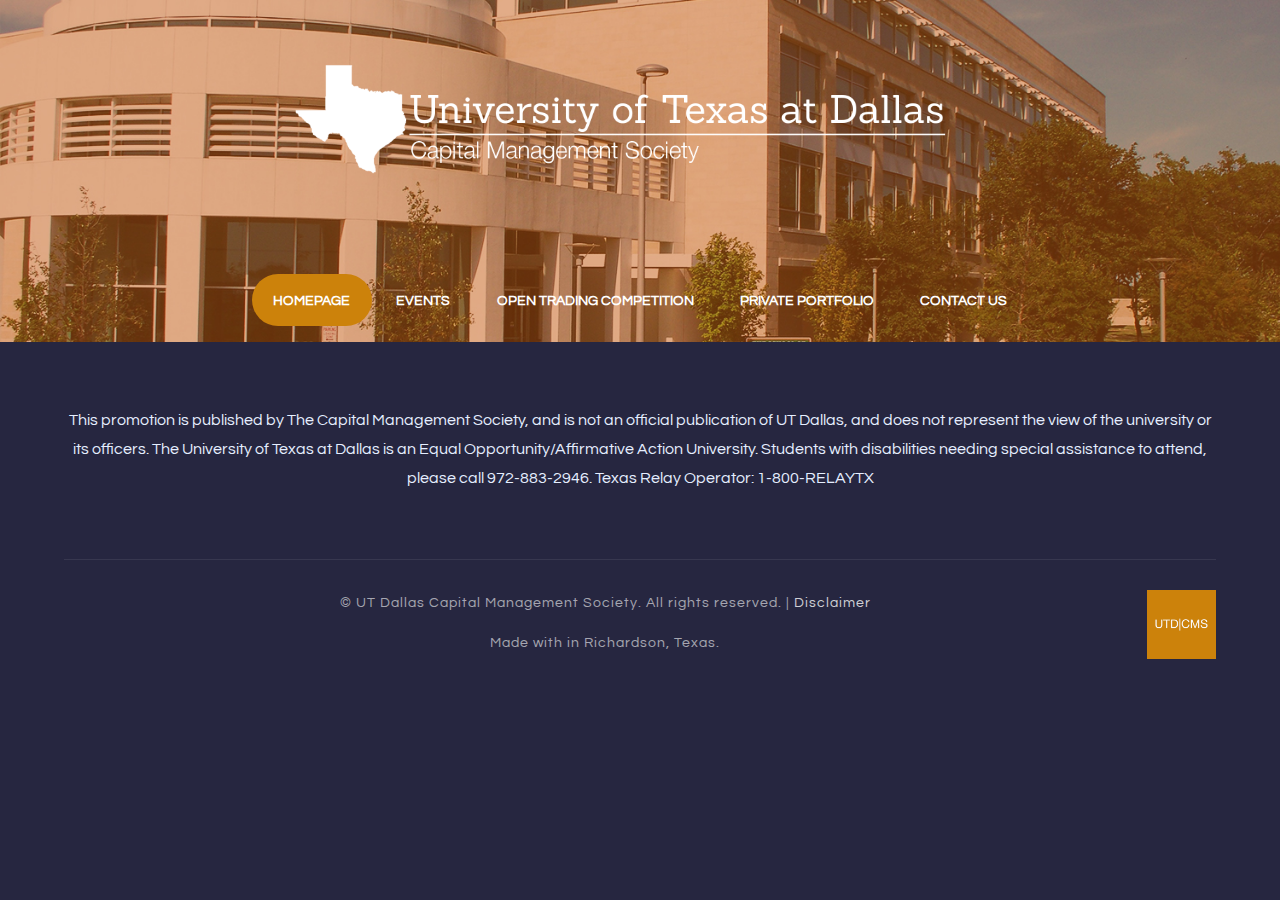
==== disclaimer.html @ d85b0320 "Add files via upload" ====
<!DOCTYPE html PUBLIC "-//W3C//DTD XHTML 1.0 Strict//EN" "http://www.w3.org/TR/xhtml1/DTD/xhtml1-strict.dtd">
<html xmlns="http://www.w3.org/1999/xhtml">
<head>

<title>UT Dallas Capital Management Society</title>

<link rel="icon" type="image/png"
     href="images/capitalmanagementmini.png" />

<meta http-equiv="Content-Type" content="text/html; charset=utf-8" />
<title></title>
<meta name="keywords" content="" />
<meta name="description" content="" />
<link href="http://fonts.googleapis.com/css?family=Source+Sans+Pro:200,300,400,600,700,900|Quicksand:400,700|Questrial" rel="stylesheet" />
<link href="default.css" rel="stylesheet" type="text/css" media="all" />
<link href="fonts.css" rel="stylesheet" type="text/css" media="all" />
<meta name="viewport" content="width=device-width, initial-scale=1, maximum-scale=1, user-scalable=no">
<link href="https://afeld.github.io/emoji-css/emoji.css" rel="stylesheet">


</head>
<body>


<div id="header-wrapper">
	<div id="header" class="container">
		<div id="logo">
			<h1><a href="#"><img src="images/capital.png" width="100%" height="auto"></a></h1>
			<div id="menu">
				<ul>
					<li class="active"><a href="index.html" accesskey="1" title="">Homepage</a></li>
					<li><a href="events.html" accesskey="2" title="">Events</a></li>
					<li><a href="opentrade.html" accesskey="3" title="">Open Trading Competition</a></li>
					<li><a href="privateportfolio.html"" accesskey="4" title="">Private Portfolio</a></li>
					<li><a href="contact.html" accesskey="5" title="">Contact Us</a></li>
				</ul>
			</div>
		</div>
	</div>
</div>

<div id="page-wrapper">
	<div id="welcome" class="container">
		<p>
This promotion is published by The Capital Management Society, and is not an official publication of UT Dallas, and does not represent the view of the university or its officers.
The University of Texas at Dallas is an Equal Opportunity/Affirmative Action University. Students with disabilities needing special assistance to attend, please call 972-883-2946. Texas Relay Operator: 1-800-RELAYTX</p>


<hr style="height:30pt; visibility:hidden;" />

<div id="copyright" class="container">
  <br>
  <p><div class="footerimg"><img src="images/capmanage.png" width="6%"; align="right"; height="auto";></div></p>
	<p>&copy; UT Dallas Capital Management Society. All rights reserved. | <a href="disclaimer.html">Disclaimer</a></p>
  <p>Made with <i class="em em-heart"></i> in Richardson, Texas.</p>
</div>
</div>
</body>
</html>
---- default.css ----
html, body
	{
		height: 100%;
	}

	::selection {
  background: #cc820b; /* WebKit/Blink Browsers */
}
::-moz-selection {
  background: #cc820b; /* Gecko Browsers */
}

	body
	{
		margin: 0px;
		padding: 0px;
		background: #262640;
		font-family: 'Questrial', sans-serif;
		font-size: 12pt;
		color: #E5EEFF;
	}

	h1, h2, h3
	{
		margin: 0;
		padding: 0;
	}

	.img-circle {
	    border-radius: 100%;
			width:60%;
			max-width:500px;
	}

	p, ol, ul
	{
		margin-top: 0;
	}

	ol, ul
	{
		padding: 0;
		list-style: none;
	}

	p
	{
		line-height: 180%;
	}

	strong
	{
	}

	a
	{
		color: #16A085;
	}

	a:hover
	{
		text-decoration: none;
	}


	.container
	{
		width: 100vw;
	}

/*********************************************************************************/
/* Image Style                                                                   */
/*********************************************************************************/

	.image
	{
		display: inline-block;
		border: 1px solid rgba(0,0,0,.1);
	}

	.image img
	{
		display: block;
		width: 100%;
	}

	.image-full
	{
		display: block;
		width: 100%;
		margin: 0 0 3em 0;
	}

	.image-left
	{
		float: left;
		margin: 0 2em 2em 0;
	}

	.image-centered
	{
		display: block;
		margin: 0 0 2em 0;
	}

	.image-centered img
	{
		margin: 0 auto;
		width: auto;
	}


/*********************************************************************************/
/* Social Icon Styles                                                            */
/*********************************************************************************/

	ul.contact
	{
		margin: 0;
		padding: 2em 0em 0em 0em;
		list-style: none;
	}

	ul.contact li
	{
		display: inline-block;
		padding: 0em 0.10em;
		font-size: 1em;
	}

	ul.contact li span
	{
		display: none;
		margin: 0;
		padding: 0;
	}

	ul.contact li a
	{
		color: #FFF;
	}

	ul.contact li a:before
	{
		display: inline-block;
		background: #3E5A99;
		width: 40px;
		height: 40px;
		line-height: 40px;
		text-align: center;
		color: rgba(255,255,255,.5);
	}


/*********************************************************************************/
/* Button Style                                                                  */
/*********************************************************************************/

	.button
	{
		display: inline-block;
		margin-top: 2em;
		padding: 0.8em 2em;
		background: #3E5A99;
		line-height: 1.8em;
		letter-spacing: 1px;
		text-decoration: none;
		font-size: 1em;
		color: #FFF;
	}

	.button:before
	{
		display: inline-block;
		background: #8DCB89;
		margin-right: 1em;
		width: 40px;
		height: 40px;
		line-height: 40px;
		border-radius: 20px;
		text-align: center;
		color: #3E5A99;
	}

	.button-small
	{
	}

/*********************************************************************************/
/* Heading Titles                                                                */
/*********************************************************************************/

	.title
	{
		margin-bottom: 3em;
	}

	.title h2
	{
		font-size: 2.2em;
		color: #FFF;
	}

	.title .byline
	{
		font-size: 1.1em;
		color: rgba(255,255,255,.5);
	}

/*********************************************************************************/
/* Header                                                                        */
/*********************************************************************************/

	#header-wrapper
	{
		overflow: hidden;
		background-image: url(./images/banner.jpg);
		background-size: cover
	}

	#header
	{
		text-align: center;
	}

/*********************************************************************************/
/* Logo                                                                          */
/*********************************************************************************/

	#logo
	{
	}

	#logo h1
	{
		display: inline-block;
		margin-bottom: 0.10em;
		padding: 0.10em 0.9em;
		font-size: 3.5em;
		width: 80%;
		max-width: 700px;
	}

	#logo a
	{
		text-decoration: none;
		color: #FFF;
	}

	#logo span
	{
		padding-right: 0.5em;
		text-transform: uppercase;
		font-size: 0.90em;
		color: rgba(255,255,255,1);
	}

	#logo span a
	{
		color: rgba(255,255,255,0.8);
	}



/*********************************************************************************/
/* Menu                                                                          */
/*********************************************************************************/

	#menu
	{
	}

	#menu ul
	{
		display: inline-block;
		padding: 0em 0em;
		text-align: center;
	}

	#menu li
	{
		display: inline-block;
	}

	#menu li a, #menu li span
	{
		display: inline-block;
		padding: 1.3em 1.5em;
		text-decoration: none;
		font-size: 0.90em;
		font-weight: 600;
		border-radius: 150px;
		text-transform: uppercase;
		outline: 0;
		color: #FFF;
	}

	#menu li:hover a, #menu li.active a, #menu li.active span
	{
		background: #cc820b;
	}

	#menu .current_page_item a
	{
		color: #FFF;
	}

/*********************************************************************************/
/* Wrapper                                                                       */
/*********************************************************************************/


	.wrapper
	{
		overflow: hidden;
	}

	#wrapper1
	{
		background: #FFF;
	}

	#wrapper2
	{
		overflow: hidden;
		text-align: center;
	}
/*********************************************************************************/
/* Welcome                                                                       */
/*********************************************************************************/

	#welcome
	{
		overflow: hidden;
		width: 90vw;
		margin-right: 3vw 3vw 5vw 5vw;
		text-align: center;
	}

	#welcome strong
	{
		color: #C6C2C4;
	}

/*******

/*  SECTIONS  */
.section {
	clear: both;
	padding: 0px;
	margin: 0px;
}

/*  COLUMN SETUP  */
.col {
	display: block;
	float:left;
	margin: 1% 0 1% 10%;
}
.col:first-child { margin-left: 0; }

/*  GROUPING  */
.group:before,
.group:after { content:""; display:table; }
.group:after { clear:both;}
.group { zoom:1; /* For IE 6/7 */ }

/*  GRID OF THREE  */
.span_3_of_3 { width: 100%; }
.span_2_of_3 { width: 63.33%; }
.span_1_of_3 { width: 26.66%; }

/*  GO FULL WIDTH BELOW 480 PIXELS */
@media only screen and (max-width: 480px) {
	.col {  margin: 1% 0 1% 0%; }
	.span_3_of_3, .span_2_of_3, .span_1_of_3 { width: 100%; }
}

/*******

/*********************************************************************************/
/* Page                                                                          */
/*********************************************************************************/

	#page-wrapper
	{
		overflow: hidden;
		padding: 5vw 5vw 10px;
		text-align: center;
		box-sizing:border-box;

	}

	.customHr {
	    width: 12%;
  		margin: 0 auto;
	    font-size: 1px;
	    color: rgba(0, 0, 0, 0);
	    line-height: 4px;

	    background-color: grey;
	    margin-top: -6px;
	    margin-bottom: 10px;
	}

	.customHr2 {
	    width: 10%;
  		margin: 0 auto;
	    font-size: 1px;
	    color: rgba(0, 0, 0, 0);
	    line-height: 4px;

	    background-color: grey;
	    margin-top: -6px;
	    margin-bottom: 10px;
	}

	#message {
    position: absolute;
    z-index: 101;
    top: 0;
    left: 0;
    right: 0;
    background: #383838;
    text-align: center;
    line-height: 2.5;
    overflow: hidden;
}

@-webkit-keyframes slideDown {
    0%, 100% { -webkit-transform: translateY(-50px); }
    10%, 90% { -webkit-transform: translateY(0px); }
}
@-moz-keyframes slideDown {
    0%, 100% { -moz-transform: translateY(-50px); }
    10%, 90% { -moz-transform: translateY(0px); }
}

	#page
	{
	}

	.white {
		clear: both;
		padding: 0vw;
		margin: 0vw;
		background: #fff;
		border-radius: 150px;
		width: 100%
		display:block;
		color: black;
	}

	.white:hover {
	   background: #3e5a99;
		 color: white !important;
	}

/*********************************************************************************/
/* Content                                                                       */
/*********************************************************************************/

	#content
	{
		float: left;
		width: 100vw;
		padding-right: 100px;
		background: #fff;
		border-right: 1px solid rgba(0,0,0,.1);
	}


/*********************************************************************************/
/* Footer                                                                        */
/*********************************************************************************/

	#footer
	{
		text-align: center;
		width: 80%;
		max-width: 700px;
		margin: 0 auto;
	}

	#footer .title span
	{
		color: rgba(255,255,255,0.4);
	}


	@media screen and (max-width: 800px) {

	    .footerimg {display:none;}

	}


/*********************************************************************************/
/* Copyright                                                                     */
/*********************************************************************************/

	#copyright
	{
		overflow: hidden;
		width: 90vw;
		margin-right: 3vw;
		border-top: 1px solid rgba(255,255,255,0.08);
		text-align: center;
	}

	#copyright p
	{
		letter-spacing: 1px;
		font-size: 0.90em;
		color: rgba(255,255,255,0.6);
	}

	#copyright a
	{
		text-decoration: none;
		color: rgba(255,255,255,0.8);
	}
---- fonts.css ----
@charset 'UTF-8';

@font-face
{
	font-family: 'FontAwesome';
	src: url('fonts/fontawesome-webfont.eot?v=3.0.1');
	src: url('fonts/fontawesome-webfont.eot?#iefix&v=3.0.1') format('embedded-opentype'),
	     url('fonts/fontawesome-webfont.woff?v=3.0.1') format('woff'),
	     url('fonts/fontawesome-webfont.ttf?v=3.0.1') format('truetype'),
	     url('fonts/fontawesome-webfont.svg#FontAwesome') format('svg');
	font-weight: normal;
	font-style: normal;
}

@font-face
{
	font-family: 'Font-Awesome-Social';
	src: url('fonts/fontawesome-social-webfont.eot');
	src: url('fonts/fontawesome-social-webfont.eot?#iefix') format('embedded-opentype'),
	     url('fonts/fontawesome-social-webfont.woff') format('woff'),
		 url('fonts/fontawesome-social-webfont.ttf') format('truetype'),
		 url('fonts/fontawesome-social-webfont.svg#Font-Awesome-More') format('svg');
	font-weight: normal;
	font-style: normal;
}

/*********************************************************************************/
/* Icons                                                                         */
/*********************************************************************************/

	/*
		Powered by:
		
		Font Awesome (http://fortawesome.github.com/Font-Awesome/)
		Font Awesome More (http://gregoryloucas.github.com/Font-Awesome-More/)
	*/

	.icon
	{
		text-decoration: none;
	}

		.icon:before
		{
			font-size: 1.25em;
			text-decoration: none;
			font-family: FontAwesome;
			font-weight: normal;
			font-style: normal;
			-webkit-text-rendering: optimizeLegibility;
			-moz-text-rendering: optimizeLegibility;
			-ms-text-rendering: optimizeLegibility;
			-o-text-rendering: optimizeLegibility;
			text-rendering: optimizeLegibility;
			-webkit-font-smoothing: antialiased;
			-moz-font-smoothing: antialiased;
			-ms-font-smoothing: antialiased;
			-o-font-smoothing: antialiased;
			font-smoothing: antialiased;
			-webkit-font-feature-settings: "liga" 1, "dlig" 1;
			-moz-font-feature-settings: "liga=1, dlig=1";
			-ms-font-feature-settings: "liga" 1, "dlig" 1;
			-o-font-feature-settings: "liga" 1, "dlig" 1;
			font-feature-settings: "liga" 1, "dlig" 1;
		}

		.icon-glass:before                { content: "\f000"; }
		.icon-music:before                { content: "\f001"; }
		.icon-search:before               { content: "\f002"; }
		.icon-envelope:before             { content: "\f003"; }
		.icon-heart:before                { content: "\f004"; }
		.icon-star:before                 { content: "\f005"; }
		.icon-star-empty:before           { content: "\f006"; }
		.icon-user:before                 { content: "\f007"; }
		.icon-film:before                 { content: "\f008"; }
		.icon-th-large:before             { content: "\f009"; }
		.icon-th:before                   { content: "\f00a"; }
		.icon-th-list:before              { content: "\f00b"; }
		.icon-ok:before                   { content: "\f00c"; }
		.icon-remove:before               { content: "\f00d"; }
		.icon-zoom-in:before              { content: "\f00e"; }

		.icon-zoom-out:before             { content: "\f010"; }
		.icon-off:before                  { content: "\f011"; }
		.icon-signal:before               { content: "\f012"; }
		.icon-cog:before                  { content: "\f013"; }
		.icon-trash:before                { content: "\f014"; }
		.icon-home:before                 { content: "\f015"; }
		.icon-file:before                 { content: "\f016"; }
		.icon-time:before                 { content: "\f017"; }
		.icon-road:before                 { content: "\f018"; }
		.icon-download-alt:before         { content: "\f019"; }
		.icon-download:before             { content: "\f01a"; }
		.icon-upload:before               { content: "\f01b"; }
		.icon-inbox:before                { content: "\f01c"; }
		.icon-play-circle:before          { content: "\f01d"; }
		.icon-repeat:before               { content: "\f01e"; }

		/* \f020 doesn't work in Safari. all shifted one down */
		.icon-refresh:before              { content: "\f021"; }
		.icon-list-alt:before             { content: "\f022"; }
		.icon-lock:before                 { content: "\f023"; }
		.icon-flag:before                 { content: "\f024"; }
		.icon-headphones:before           { content: "\f025"; }
		.icon-volume-off:before           { content: "\f026"; }
		.icon-volume-down:before          { content: "\f027"; }
		.icon-volume-up:before            { content: "\f028"; }
		.icon-qrcode:before               { content: "\f029"; }
		.icon-barcode:before              { content: "\f02a"; }
		.icon-tag:before                  { content: "\f02b"; }
		.icon-tags:before                 { content: "\f02c"; }
		.icon-book:before                 { content: "\f02d"; }
		.icon-bookmark:before             { content: "\f02e"; }
		.icon-print:before                { content: "\f02f"; }

		.icon-camera:before               { content: "\f030"; }
		.icon-font:before                 { content: "\f031"; }
		.icon-bold:before                 { content: "\f032"; }
		.icon-italic:before               { content: "\f033"; }
		.icon-text-height:before          { content: "\f034"; }
		.icon-text-width:before           { content: "\f035"; }
		.icon-align-left:before           { content: "\f036"; }
		.icon-align-center:before         { content: "\f037"; }
		.icon-align-right:before          { content: "\f038"; }
		.icon-align-justify:before        { content: "\f039"; }
		.icon-list:before                 { content: "\f03a"; }
		.icon-indent-left:before          { content: "\f03b"; }
		.icon-indent-right:before         { content: "\f03c"; }
		.icon-facetime-video:before       { content: "\f03d"; }
		.icon-picture:before              { content: "\f03e"; }

		.icon-pencil:before               { content: "\f040"; }
		.icon-map-marker:before           { content: "\f041"; }
		.icon-adjust:before               { content: "\f042"; }
		.icon-tint:before                 { content: "\f043"; }
		.icon-edit:before                 { content: "\f044"; }
		.icon-share:before                { content: "\f045"; }
		.icon-check:before                { content: "\f046"; }
		.icon-move:before                 { content: "\f047"; }
		.icon-step-backward:before        { content: "\f048"; }
		.icon-fast-backward:before        { content: "\f049"; }
		.icon-backward:before             { content: "\f04a"; }
		.icon-play:before                 { content: "\f04b"; }
		.icon-pause:before                { content: "\f04c"; }
		.icon-stop:before                 { content: "\f04d"; }
		.icon-forward:before              { content: "\f04e"; }

		.icon-fast-forward:before         { content: "\f050"; }
		.icon-step-forward:before         { content: "\f051"; }
		.icon-eject:before                { content: "\f052"; }
		.icon-chevron-left:before         { content: "\f053"; }
		.icon-chevron-right:before        { content: "\f054"; }
		.icon-plus-sign:before            { content: "\f055"; }
		.icon-minus-sign:before           { content: "\f056"; }
		.icon-remove-sign:before          { content: "\f057"; }
		.icon-ok-sign:before              { content: "\f058"; }
		.icon-question-sign:before        { content: "\f059"; }
		.icon-info-sign:before            { content: "\f05a"; }
		.icon-screenshot:before           { content: "\f05b"; }
		.icon-remove-circle:before        { content: "\f05c"; }
		.icon-ok-circle:before            { content: "\f05d"; }
		.icon-ban-circle:before           { content: "\f05e"; }

		.icon-arrow-left:before           { content: "\f060"; }
		.icon-arrow-right:before          { content: "\f061"; }
		.icon-arrow-up:before             { content: "\f062"; }
		.icon-arrow-down:before           { content: "\f063"; }
		.icon-share-alt:before            { content: "\f064"; }
		.icon-resize-full:before          { content: "\f065"; }
		.icon-resize-small:before         { content: "\f066"; }
		.icon-plus:before                 { content: "\f067"; }
		.icon-minus:before                { content: "\f068"; }
		.icon-asterisk:before             { content: "\f069"; }
		.icon-exclamation-sign:before     { content: "\f06a"; }
		.icon-gift:before                 { content: "\f06b"; }
		.icon-leaf:before                 { content: "\f06c"; }
		.icon-fire:before                 { content: "\f06d"; }
		.icon-eye-open:before             { content: "\f06e"; }

		.icon-eye-close:before            { content: "\f070"; }
		.icon-warning-sign:before         { content: "\f071"; }
		.icon-plane:before                { content: "\f072"; }
		.icon-calendar:before             { content: "\f073"; }
		.icon-random:before               { content: "\f074"; }
		.icon-comment:before              { content: "\f075"; }
		.icon-magnet:before               { content: "\f076"; }
		.icon-chevron-up:before           { content: "\f077"; }
		.icon-chevron-down:before         { content: "\f078"; }
		.icon-retweet:before              { content: "\f079"; }
		.icon-shopping-cart:before        { content: "\f07a"; }
		.icon-folder-close:before         { content: "\f07b"; }
		.icon-folder-open:before          { content: "\f07c"; }
		.icon-resize-vertical:before      { content: "\f07d"; }
		.icon-resize-horizontal:before    { content: "\f07e"; }

		.icon-bar-chart:before            { content: "\f080"; }
		.icon-twitter-sign:before         { content: "\f081"; }
		.icon-facebook-sign:before        { content: "\f082"; }
		.icon-camera-retro:before         { content: "\f083"; }
		.icon-key:before                  { content: "\f084"; }
		.icon-cogs:before                 { content: "\f085"; }
		.icon-comments:before             { content: "\f086"; }
		.icon-thumbs-up:before            { content: "\f087"; }
		.icon-thumbs-down:before          { content: "\f088"; }
		.icon-star-half:before            { content: "\f089"; }
		.icon-heart-empty:before          { content: "\f08a"; }
		.icon-signout:before              { content: "\f08b"; }
		.icon-linkedin-sign:before        { content: "\f08c"; }
		.icon-pushpin:before              { content: "\f08d"; }
		.icon-external-link:before        { content: "\f08e"; }

		.icon-signin:before               { content: "\f090"; }
		.icon-trophy:before               { content: "\f091"; }
		.icon-github-sign:before          { content: "\f092"; }
		.icon-upload-alt:before           { content: "\f093"; }
		.icon-lemon:before                { content: "\f094"; }
		.icon-phone:before                { content: "\f095"; }
		.icon-check-empty:before          { content: "\f096"; }
		.icon-bookmark-empty:before       { content: "\f097"; }
		.icon-phone-sign:before           { content: "\f098"; }
		.icon-twitter:before              { content: "\f099"; }
		.icon-facebook:before             { content: "\f09a"; }
		.icon-github:before               { content: "\f09b"; }
		.icon-unlock:before               { content: "\f09c"; }
		.icon-credit-card:before          { content: "\f09d"; }
		.icon-rss:before                  { content: "\f09e"; }

		.icon-hdd:before                  { content: "\f0a0"; }
		.icon-bullhorn:before             { content: "\f0a1"; }
		.icon-bell:before                 { content: "\f0a2"; }
		.icon-certificate:before          { content: "\f0a3"; }
		.icon-hand-right:before           { content: "\f0a4"; }
		.icon-hand-left:before            { content: "\f0a5"; }
		.icon-hand-up:before              { content: "\f0a6"; }
		.icon-hand-down:before            { content: "\f0a7"; }
		.icon-circle-arrow-left:before    { content: "\f0a8"; }
		.icon-circle-arrow-right:before   { content: "\f0a9"; }
		.icon-circle-arrow-up:before      { content: "\f0aa"; }
		.icon-circle-arrow-down:before    { content: "\f0ab"; }
		.icon-globe:before                { content: "\f0ac"; }
		.icon-wrench:before               { content: "\f0ad"; }
		.icon-tasks:before                { content: "\f0ae"; }

		.icon-filter:before               { content: "\f0b0"; }
		.icon-briefcase:before            { content: "\f0b1"; }
		.icon-fullscreen:before           { content: "\f0b2"; }

		.icon-group:before                { content: "\f0c0"; }
		.icon-link:before                 { content: "\f0c1"; }
		.icon-cloud:before                { content: "\f0c2"; }
		.icon-beaker:before               { content: "\f0c3"; }
		.icon-cut:before                  { content: "\f0c4"; }
		.icon-copy:before                 { content: "\f0c5"; }
		.icon-paper-clip:before           { content: "\f0c6"; }
		.icon-save:before                 { content: "\f0c7"; }
		.icon-sign-blank:before           { content: "\f0c8"; }
		.icon-reorder:before              { content: "\f0c9"; }
		.icon-list-ul:before              { content: "\f0ca"; }
		.icon-list-ol:before              { content: "\f0cb"; }
		.icon-strikethrough:before        { content: "\f0cc"; }
		.icon-underline:before            { content: "\f0cd"; }
		.icon-table:before                { content: "\f0ce"; }

		.icon-magic:before                { content: "\f0d0"; }
		.icon-truck:before                { content: "\f0d1"; }
		.icon-pinterest:before            { content: "\f0d2"; }
		.icon-pinterest-sign:before       { content: "\f0d3"; }
		.icon-google-plus-sign:before     { content: "\f0d4"; }
		.icon-google-plus:before          { content: "\f0d5"; }
		.icon-money:before                { content: "\f0d6"; }
		.icon-caret-down:before           { content: "\f0d7"; }
		.icon-caret-up:before             { content: "\f0d8"; }
		.icon-caret-left:before           { content: "\f0d9"; }
		.icon-caret-right:before          { content: "\f0da"; }
		.icon-columns:before              { content: "\f0db"; }
		.icon-sort:before                 { content: "\f0dc"; }
		.icon-sort-down:before            { content: "\f0dd"; }
		.icon-sort-up:before              { content: "\f0de"; }

		.icon-envelope-alt:before         { content: "\f0e0"; }
		.icon-linkedin:before             { content: "\f0e1"; }
		.icon-undo:before                 { content: "\f0e2"; }
		.icon-legal:before                { content: "\f0e3"; }
		.icon-dashboard:before            { content: "\f0e4"; }
		.icon-comment-alt:before          { content: "\f0e5"; }
		.icon-comments-alt:before         { content: "\f0e6"; }
		.icon-bolt:before                 { content: "\f0e7"; }
		.icon-sitemap:before              { content: "\f0e8"; }
		.icon-umbrella:before             { content: "\f0e9"; }
		.icon-paste:before                { content: "\f0ea"; }
		.icon-lightbulb:before            { content: "\f0eb"; }
		.icon-exchange:before             { content: "\f0ec"; }
		.icon-cloud-download:before       { content: "\f0ed"; }
		.icon-cloud-upload:before         { content: "\f0ee"; }

		.icon-user-md:before              { content: "\f0f0"; }
		.icon-stethoscope:before          { content: "\f0f1"; }
		.icon-suitcase:before             { content: "\f0f2"; }
		.icon-bell-alt:before             { content: "\f0f3"; }
		.icon-coffee:before               { content: "\f0f4"; }
		.icon-food:before                 { content: "\f0f5"; }
		.icon-file-alt:before             { content: "\f0f6"; }
		.icon-building:before             { content: "\f0f7"; }
		.icon-hospital:before             { content: "\f0f8"; }
		.icon-ambulance:before            { content: "\f0f9"; }
		.icon-medkit:before               { content: "\f0fa"; }
		.icon-fighter-jet:before          { content: "\f0fb"; }
		.icon-beer:before                 { content: "\f0fc"; }
		.icon-h-sign:before               { content: "\f0fd"; }
		.icon-plus-sign-alt:before        { content: "\f0fe"; }

		.icon-double-angle-left:before    { content: "\f100"; }
		.icon-double-angle-right:before   { content: "\f101"; }
		.icon-double-angle-up:before      { content: "\f102"; }
		.icon-double-angle-down:before    { content: "\f103"; }
		.icon-angle-left:before           { content: "\f104"; }
		.icon-angle-right:before          { content: "\f105"; }
		.icon-angle-up:before             { content: "\f106"; }
		.icon-angle-down:before           { content: "\f107"; }
		.icon-desktop:before              { content: "\f108"; }
		.icon-laptop:before               { content: "\f109"; }
		.icon-tablet:before               { content: "\f10a"; }
		.icon-mobile-phone:before         { content: "\f10b"; }
		.icon-circle-blank:before         { content: "\f10c"; }
		.icon-quote-left:before           { content: "\f10d"; }
		.icon-quote-right:before          { content: "\f10e"; }

		.icon-spinner:before              { content: "\f110"; }
		.icon-circle:before               { content: "\f111"; }
		.icon-reply:before                { content: "\f112"; }
		.icon-github-alt:before           { content: "\f113"; }
		.icon-folder-close-alt:before     { content: "\f114"; }
		.icon-folder-open-alt:before      { content: "\f115"; }

		.icon-blogger-sign:before,.icon-blogger:before,.icon-delicious:before,.icon-dribbble-sign:before,.icon-dribbble:before,.icon-dropbox:before,.icon-drupal:before,.icon-evernote-sign:before,.icon-evernote:before,.icon-flickr-sign:before,.icon-flickr:before,.icon-forrst-sign:before,.icon-forrst:before,.icon-foursquare-sign:before,.icon-foursquare:before,.icon-git-fork:before,.icon-hacker-news:before,.icon-instagram:before,.icon-lastfm-sign:before,.icon-lastfm:before,.icon-paypal:before,.icon-picasa-sign:before,.icon-picasa:before,.icon-reddit:before,.icon-share-this-sign:before,.icon-share-this:before,.icon-skype:before,.icon-soundcloud:before,.icon-spotify:before,.icon-stack-overflow:before,.icon-tumblr-sign:before,.icon-tumblr:before,.icon-vimeo-sign:before,.icon-vimeo:before,.icon-wordpress-sign:before,.icon-wordpress:before,.icon-yelp-sign:before,.icon-yelp:before,.icon-youtube-sign:before,.icon-youtube:before              {font-family:'Font-Awesome-Social'; }

		.icon-dropbox:before              { content: "\f300"; }
		.icon-drupal:before               { content: "\f301"; }
		.icon-git-fork:before             { content: "\f302"; }
		.icon-instagram:before            { content: "\f303"; }
		.icon-share-this-sign:before      { content: "\f304"; }
		.icon-share-this:before           { content: "\f305"; }
		.icon-foursquare-sign:before      { content: "\f306"; }
		.icon-foursquare:before           { content: "\f307"; }
		.icon-hacker-news:before          { content: "\f308"; }
		.icon-skype:before                { content: "\f309"; }
		.icon-spotify:before              { content: "\f30a"; }
		.icon-soundcloud:before           { content: "\f30b"; }
		.icon-paypal:before               { content: "\f30c"; }
		.icon-youtube-sign:before         { content: "\f30d"; }
		.icon-youtube:before              { content: "\f30e"; }
		.icon-reddit:before               { content: "\f30f"; }
		.icon-blogger-sign:before         { content: "\f310"; }
		.icon-blogger:before              { content: "\f311"; }
		.icon-dribbble-sign:before        { content: "\f312"; }
		.icon-dribbble:before             { content: "\f313"; }
		.icon-evernote-sign:before        { content: "\f314"; }
		.icon-evernote:before             { content: "\f315"; }
		.icon-flickr-sign:before          { content: "\f316"; }
		.icon-flickr:before               { content: "\f317"; }
		.icon-forrst-sign:before          { content: "\f318"; }
		.icon-forrst:before               { content: "\f319"; }
		.icon-delicious:before            { content: "\f31a"; }
		.icon-lastfm-sign:before          { content: "\f31b"; }
		.icon-lastfm:before               { content: "\f31c"; }
		.icon-picasa-sign:before          { content: "\f31d"; }
		.icon-picasa:before               { content: "\f31e"; }
		.icon-stack-overflow:before       { content: "\f320"; }
		.icon-tumblr-sign:before          { content: "\f321"; }
		.icon-tumblr:before               { content: "\f322"; }
		.icon-vimeo-sign:before           { content: "\f323"; }
		.icon-vimeo:before                { content: "\f324"; }
		.icon-wordpress-sign:before       { content: "\f325"; }
		.icon-wordpress:before            { content: "\f326"; }
		.icon-yelp-sign:before            { content: "\f327"; }
		.icon-yelp:before                 { content: "\f328"; }
		.icon-cloud-upload:before		  { content: "\f0ee"; }
		.icon-cloud-download:before		  { content: "\f0ed"; }
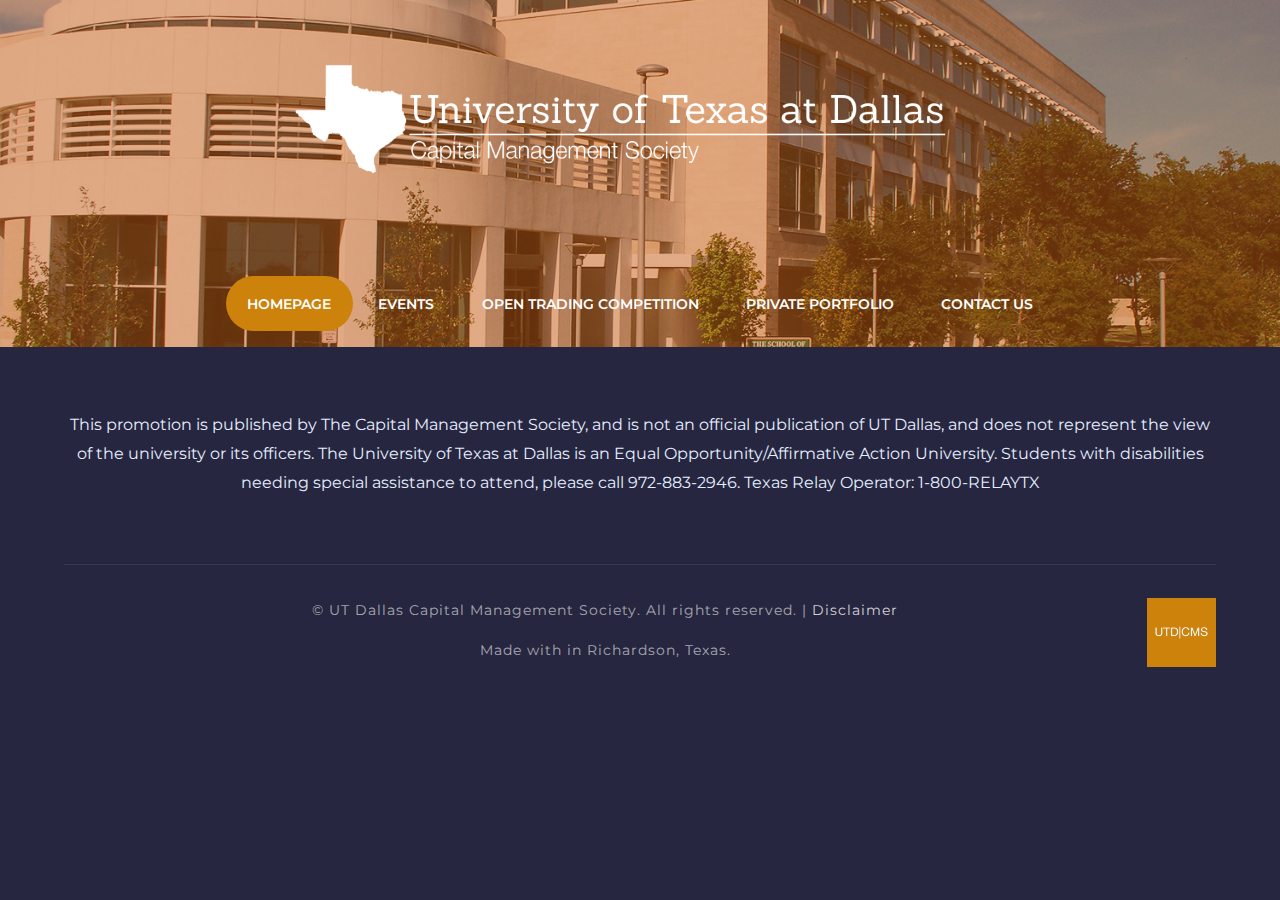
==== commit c8f895de: "Update disclaimer.html" ====
--- a/disclaimer.html
+++ b/disclaimer.html
@@ -13,6 +13,7 @@
 <meta name="description" content="" />
 <link href="http://fonts.googleapis.com/css?family=Source+Sans+Pro:200,300,400,600,700,900|Quicksand:400,700|Questrial" rel="stylesheet" />
 <link href="default.css" rel="stylesheet" type="text/css" media="all" />
+<link href="https://fonts.googleapis.com/css?family=Montserrat" rel="stylesheet">
 <link href="fonts.css" rel="stylesheet" type="text/css" media="all" />
 <meta name="viewport" content="width=device-width, initial-scale=1, maximum-scale=1, user-scalable=no">
 <link href="https://afeld.github.io/emoji-css/emoji.css" rel="stylesheet">
--- a/default.css
+++ b/default.css
@@ -15,7 +15,7 @@
 		margin: 0px;
 		padding: 0px;
 		background: #262640;
-		font-family: 'Questrial', sans-serif;
+		font-family: 'Montserrat', sans-serif;
 		font-size: 12pt;
 		color: #E5EEFF;
 	}
